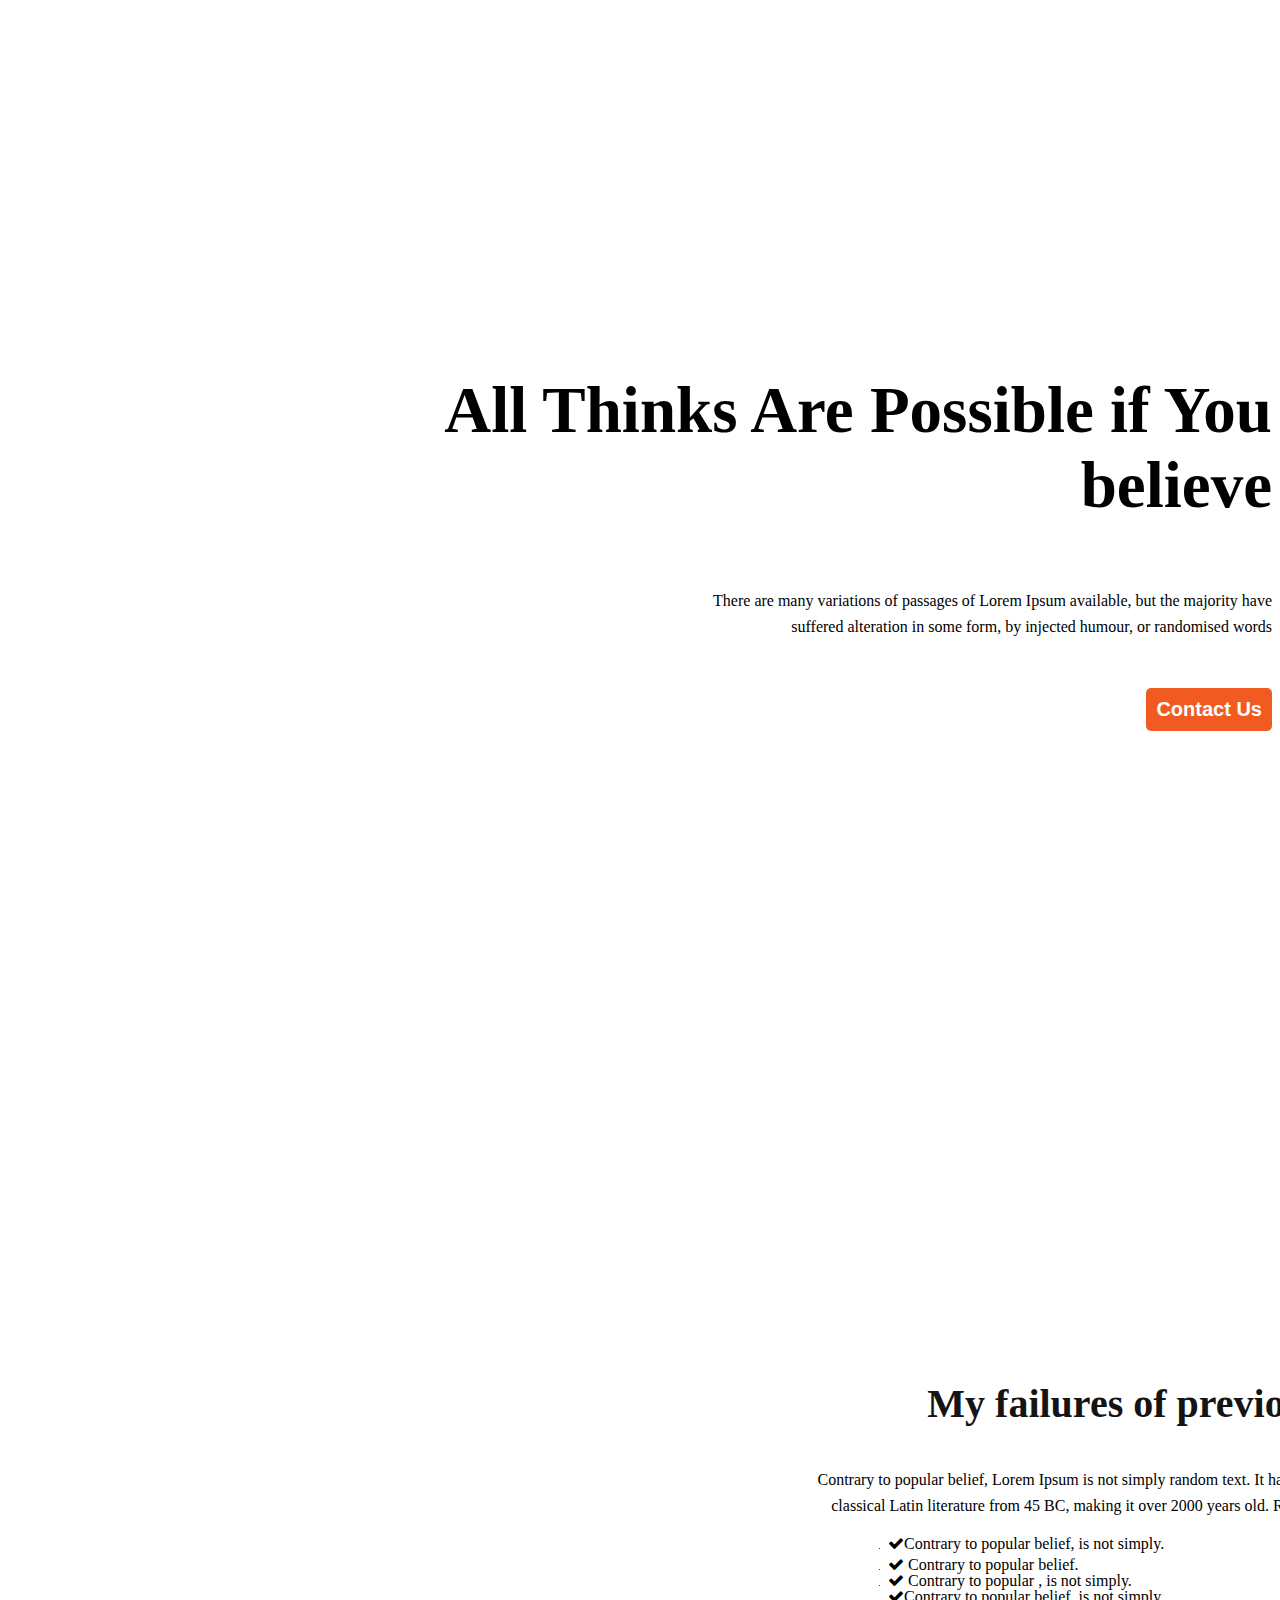
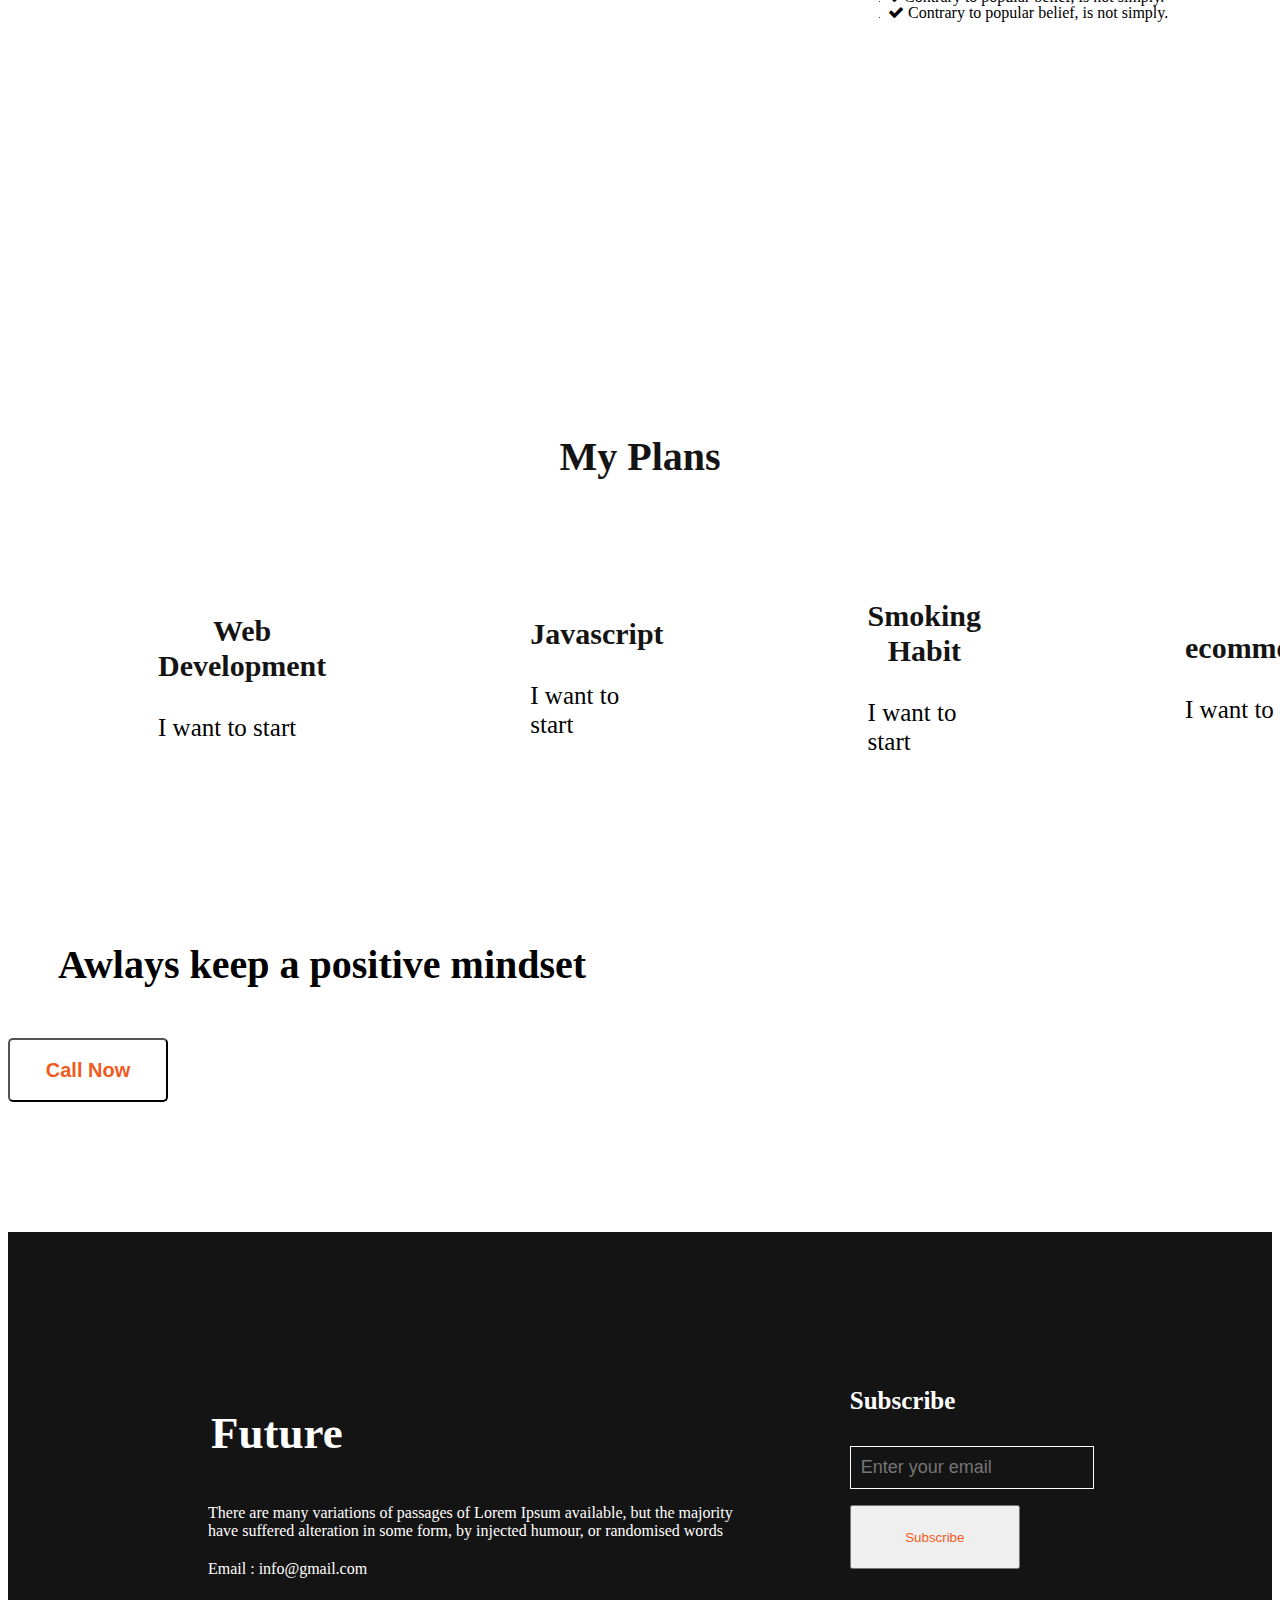
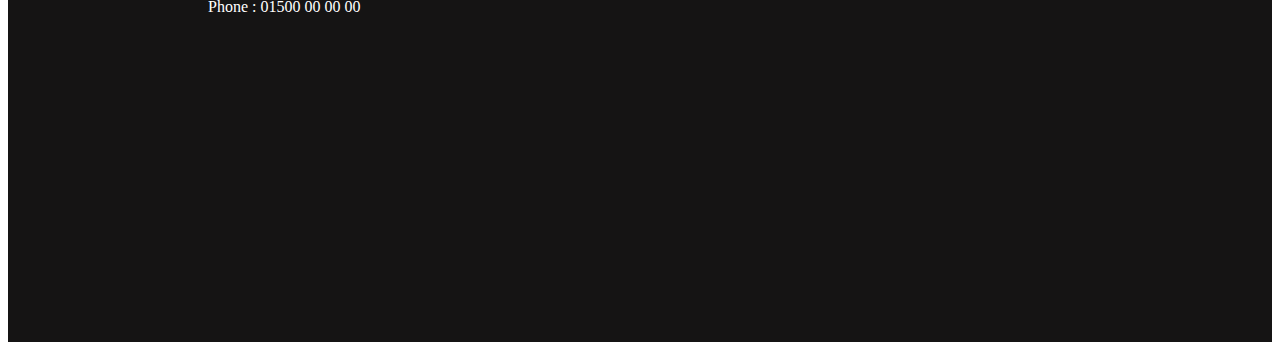
==== index.html @ a86f695a "change style" ====
<!DOCTYPE html>
<html lang="en">
<head>
  <meta charset="UTF-8">
  <meta http-equiv="X-UA-Compatible" content="IE=edge">
  <meta name="viewport" content="width=device-width, initial-scale=1.0">
  <title>Document</title>
  <link rel="stylesheet" href="styles.css">
  <link rel="stylesheet" href="https://cdnjs.cloudflare.com/ajax/libs/font-awesome/4.7.0/css/font-awesome.min.css">
</head>
<body>
     
     <!-- banner  -->
     <div class="banner">
      <!-- <img src="/new-year-new-me/images/banner/banner1.png" alt=""> -->
             <div class="container">
              <p class="title">All Thinks Are Possible if You believe</p>
              
           
              <p  class="title-description">There are many variations of passages of Lorem Ipsum available, but the majority have suffered alteration in some form, by injected humour, or randomised words</p>
              <button class="btn">Contact Us</button>
             </div>
          
     </div>


     <div class="banner-2">

         <div class="container-2">
             <section class="section-part">
                  <h3 class="section-part-title">My failures of previous year</h3>
                  <p class="section-part-description">Contrary to popular belief, Lorem Ipsum is not simply random text. It has roots in a piece of classical Latin literature from 45 BC, making it over 2000 years old. Richard McClintock.</p>
                  <ul>
                    <li><p> <i class="fa fa-check" style="font-size:16px;">Contrary to popular belief, is not simply.</i></p></li>
                    
                  
                     <li><i class="fa fa-check" style="font-size:16px;"> Contrary to popular belief.
                    </i>
                     
                    </li>
                     <li> <i class="fa fa-check" style="font-size:16px;"> Contrary to popular , is not simply.
                    </i>
                     </li>
                     <li><i class="fa fa-check" style="font-size:16px;">Contrary to popular belief, is not simply.
                    </i>
                      
                    </li>
                     <li><i class="fa fa-check" style="font-size:16px;">  Contrary to popular belief, is not simply.</i>
                    
                    </li>
                  </ul>
                  
                  <!-- <p class="items">Contrary to popular belief, is not simply.</p>
                  <p class="items">Contrary to popular belief.</p>
                  <p class="items">Contrary to popular , is not simply.</p>
                  <p class="items">Contrary to popular belief, is not simply.</p>
                  <p>Contrary to popular belief, is not simply.</p> -->
                </section>
         </div>

           
     </div>
    


     <section class="Plans">
      <h3 class="section-title-3">My Plans</h3>
       <div class="skills-container">
         <div class="skill">
           <img class="skill-img1" src="/new-year-new-me/images/icons/web.png" alt="">
           <p class="skill-title">Web Development</p>
           <p class="skill-description">I want to start</p>
         </div>
         <div class="skill">
           <img class="skill-img2" src="/new-year-new-me/images/icons/js.png" alt="">
           <p class="skill-title">Javascript</p>
           <p class="skill-description">I want to start</p>
         </div>
         <div class="skill">
           <img class="skill-img3" src="/new-year-new-me/images/icons/smoke.png" alt="">
           <p class="skill-title">Smoking Habit </p>
           <p class="skill-description">I want to start</p>
         </div>
         <div class="skill">
           <img class="skill-img4" src="/new-year-new-me/images/icons/ecom.png" alt="">
           <p class="skill-title">ecommerce</p>
           <p class="skill-description">I want to start</p>
         </div>
       </div>
    </section>




        <section class="main-section">
         
              <h2 class="main-section-title">Awlays keep a positive mindset</h2>
              <button class="btn-4">Call Now</button>
              <img src="/new-year-new-me/images/watch.png" alt="">
        </section>









     <footer>
      <section class="contact">
           <div>
               <h3 class="section-title">Future</h3>
               <p class="section-description">There are many variations of passages of Lorem Ipsum available, but the majority have suffered alteration in some form, by injected humour, or randomised words</p>
               <p class="section-description">Email : info@gmail.com</p>
               <p class="section-description-2">Phone : 01500 00 00 00</p>
               <a href="https://www.facebook.com/">
                 <img src="/new-year-new-me/images/icons/fb.png" alt="">
               </a>
               <a href="https://twitter.com/">
                 <img src="/new-year-new-me/images/icons/twitter.png" alt="">
               </a>
               <a href="https://www.youtube.com/">
                 <img src="/new-year-new-me/images/icons/youtube.png" alt="">
               </a>
           </div>
           <div>
                <h3 class="section-title1">Subscribe</h3>
                <form action="">
                  <input type="emil" name="email" placeholder="Enter your email">
                 <button class="btn-3">Subscribe</button>
                </form>
                
           </div>
      </section>
 </footer>


</body>
</html>
---- styles.css ----
*{
  margin: 0,
  padding:0;
}
/* banner styles */
.banner{
  justify-content: space-around;
  display: flex;
  background-position: center;
  background-size: cover;
  background-image: url(/new-year-new-me/images/banner/banner1.png);
  height: 100vh;
  
  
}
.banner{
  width: auto;
height: 809px;
}

.title{
  font-weight: 700;
  font-size: 65px;
}

.container{
  
  margin-right: 50px;
  align-items: center;
  margin-top: 300px ;
  margin-left: 300px;
  text-align: end;
  margin-right: 0;
}
.title-description{
  text-align: end;
  margin-left: 400px;
  text-align: right;
}
.btn{
  color: #FFFFFF;
  font-weight: 600;
  font-size: 20px;
  background: #F15B22;
  border-radius: 5px;
  padding: 10px;
  border: 0;
  margin-top: 32px;
  
  margin-right: 0px;
  justify-content:center;
}
.title-description{
  line-height: 26px;
}


.container-2{
  background-image: url(/new-year-new-me/images/person.png);
  background-repeat: no-repeat;
  width: 569px;
  height: 723.3px;
  margin-top: 130px;
  
 
 
 
}

/* .container-2 ul li{
  list-style: none;
  align-items: flex-start;

} */
/* .icon-style{
  text-align: start;
} */
ul li{
  font-size: 5px;
  text-align: start;
  margin-left: 40px;
}
.section-part{
  
  margin-left: 400px;
  text-align: right;
  margin-top: 363px;
 justify-content:space-around;
 
 width: 600px;
 height: 600px;
 top:200px;
 left: 400px;
 position: relative;
}
.section-part-title{
  font-weight: 700;
  font-size: 40px;
  color: #151414;
}
.items{
  margin-bottom: 8px;
  color: #444343;
}
.section-part-description{
  font-weight: 400;
font-size: 16px;
line-height: 26px;
margin-top: 24px;
margin-left: 60;
}



/* Plans section */
.Plans{
  margin-top: 130px;
}
.section-title-3{
  text-align: center;
  font-weight: 700;
  font-size: 40px;
  color: #151414;
}
.skills-container{
  display: flex;
  gap: 24px;
  align-items: center;
}
.skill{
  padding: 30px;
}
.skill-title{
  font-weight: 700;
  font-size: 30px;
  color: #151414;
  text-align: center;
  line-height: 35px;
  margin-left: 50px;
 
  padding-left: 70px;
  justify-content: center;
  
}
.skill-description{
  font-weight: 500;
  font-size: 25px;
  line-height: 29px;
  margin-left: 50px;
  padding-left: 70px;
}
.skill-img1{
  margin-left: 80px;
  padding-left: 70px;
}
.skill-img2{
  margin-left: 80px;
  padding-left: 70px;
}
.skill-img3{
  margin-left: 80px;
  padding-left: 70px;
}
.skill-img4{
  margin-left: 80px;
  padding-left: 70px;
}


.main-section{
  background-image: url(../assignment/new-year-new-me/images/watch.png);
  margin-top: 130px;
  margin-bottom: 130px;
  /* background: linear-gradient(90deg, #F15B22 0%, rgba(255, 121, 114, 0),rgba(221, 140, 136, 0) 100%);
  border-radius: 8px; */
  /* width: 1140px;
  height: 300px;
  left: 230px;
  top: 2222.26px; */
}
.main-section-title{
  /* margin-top: 59px;
  margin-right: 617px;
  margin-left: 64px;
  margin-bottom: 59px; */
text-align: start;
margin:50px;
font-weight: 700;
font-size: 40px;
}
.btn-4{
  color: #F15B22;
  width: 160px;
height: 64px;
left: 294px;
top: 2399.26px;
background: #FFFFFF;
border-radius: 5px;
font-weight: 600;
font-size: 20px;
}




* contact styles */
.contact .section-title{
  text-align: left;
}
.contact{
  display: flex;
  gap: 100px;
  background: #151414;
  color: #FFFFFF;
  padding: 130px 200px;
  
}
.section-title{
  font-weight: 700;
  font-size: 45px;
  margin-left: 3px;
}
.section-title1{
  font-weight: 600;
  font-size: 25px;
  margin-bottom: 31px;

}
.section-description{
 margin-bottom: 20px;
}
.section-description-2{
  margin-bottom: 10px;
}
.contact input{
  margin-bottom:24px ;
  border: 1px solid white;
  background-color: #151414;
  color: #F3F3F3;
  font-size: 18px;
  padding: 10px;
  margin-bottom: 16px;
  width: 100%;
}
.contact a{
  text-decoration: none;
  margin-top: 20px;
}
.btn-3{
  color: #F15B22;
  margin-bottom: 243px;
  height: 64px;
  width: 170.11px;
  cursor: pointer;
}
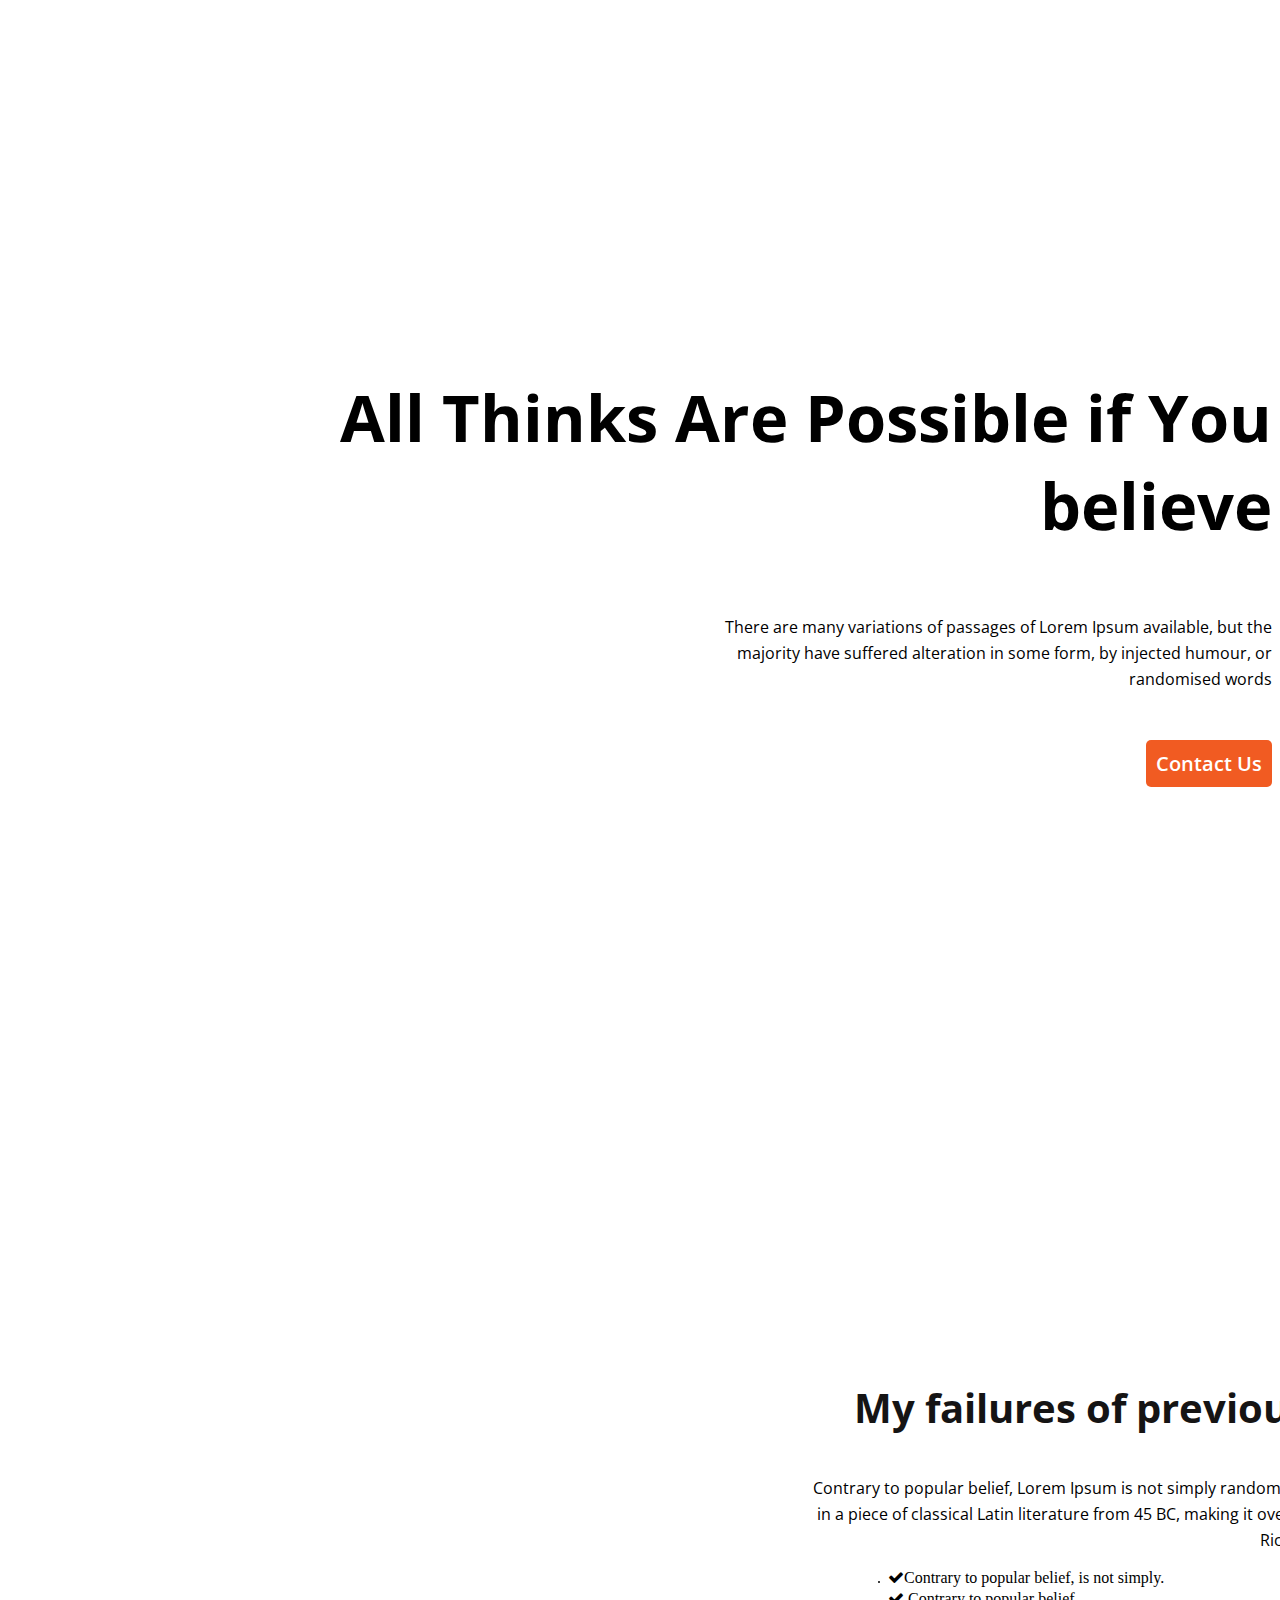
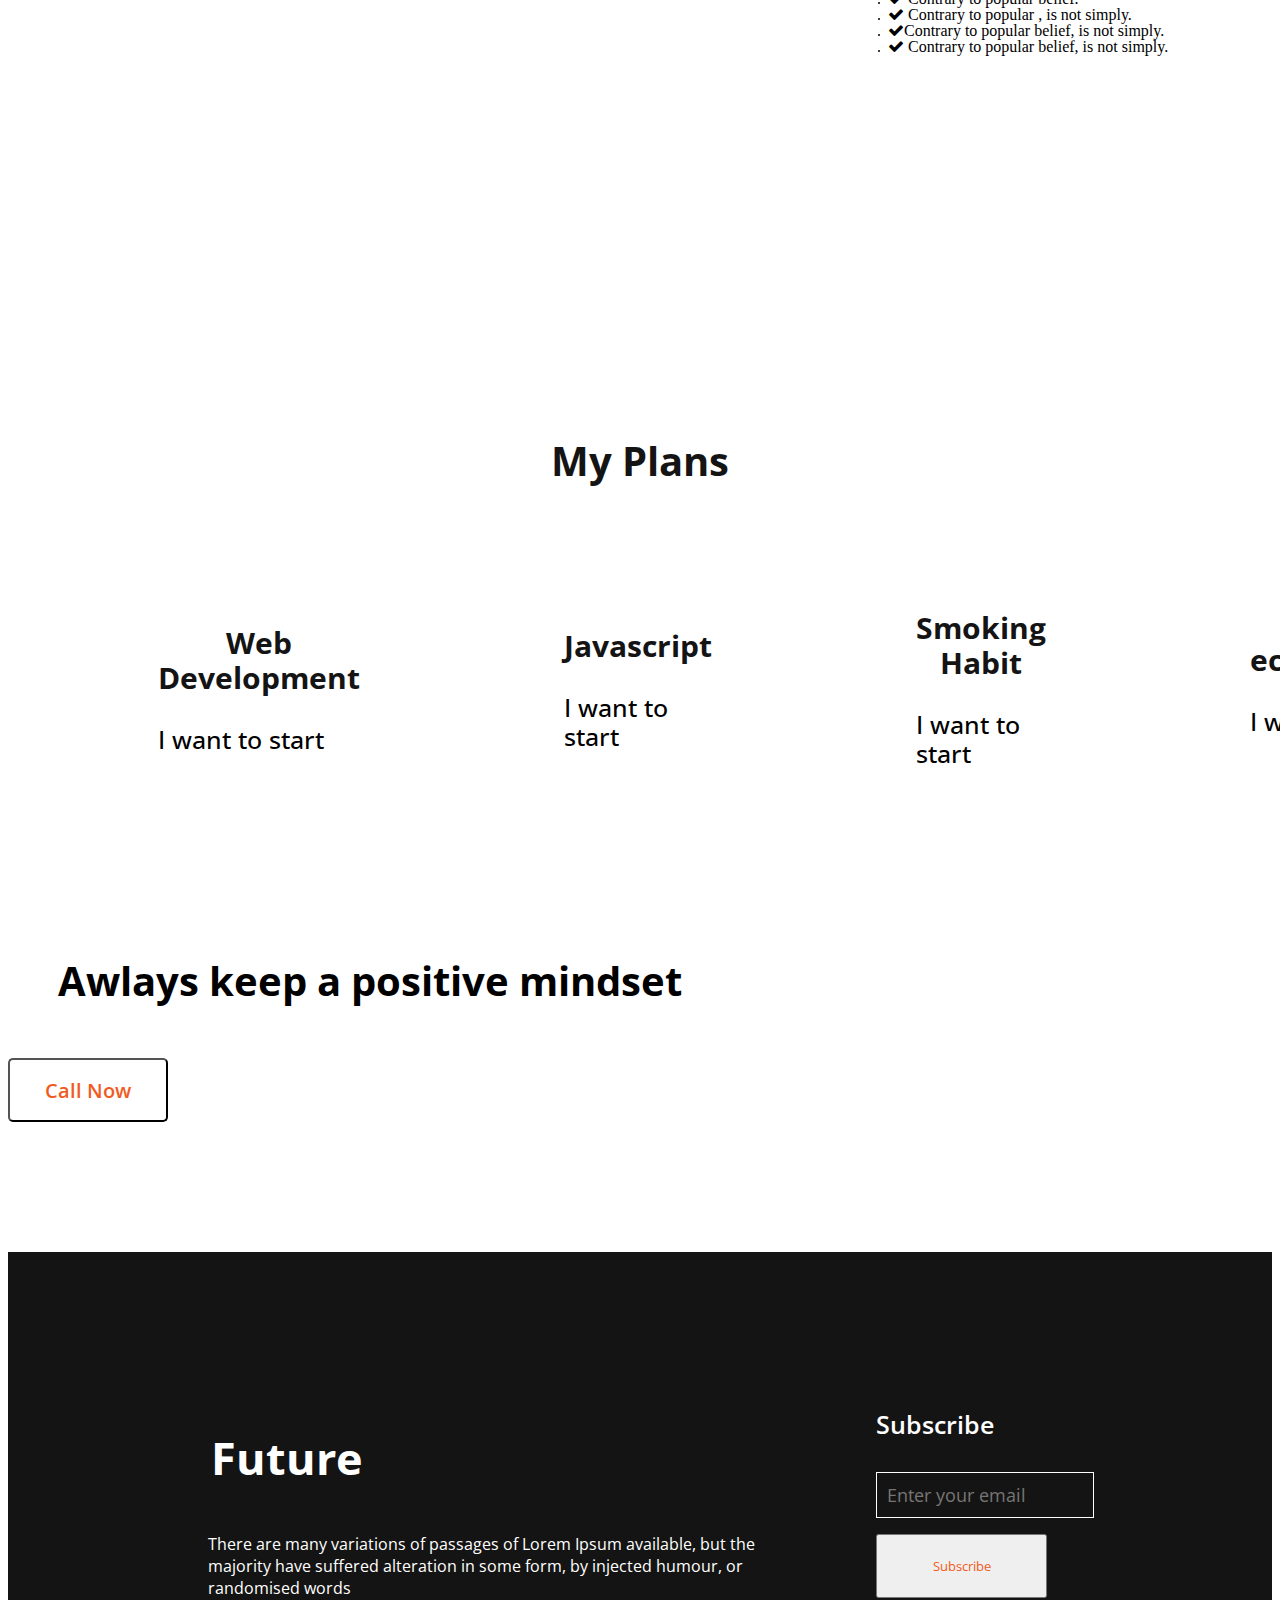
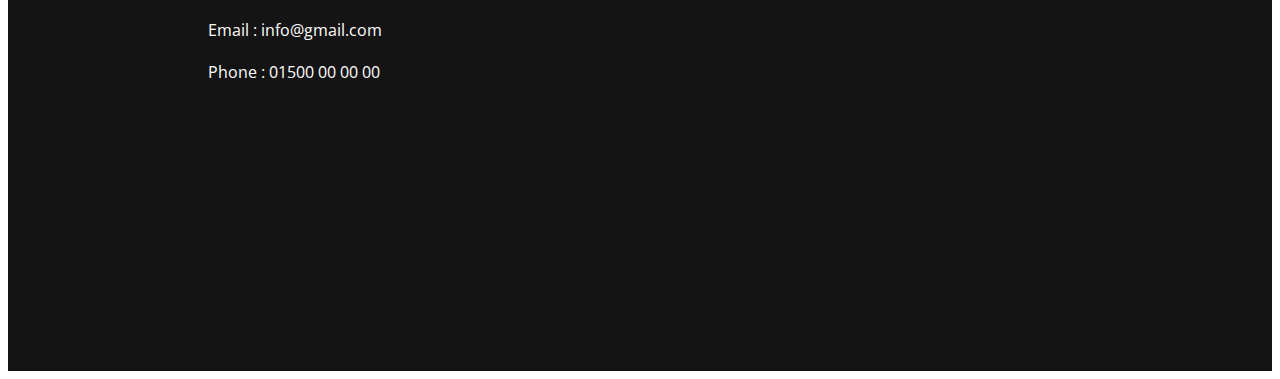
==== commit ae68de3a: "change style" ====
--- a/index.html
+++ b/index.html
@@ -7,12 +7,13 @@
   <title>Document</title>
   <link rel="stylesheet" href="styles.css">
   <link rel="stylesheet" href="https://cdnjs.cloudflare.com/ajax/libs/font-awesome/4.7.0/css/font-awesome.min.css">
+  <link rel="preconnect" href="https://fonts.googleapis.com"><link rel="preconnect" href="https://fonts.gstatic.com" crossorigin><link href="https://fonts.googleapis.com/css2?family=Open+Sans:ital@1&family=Work+Sans&display=swap" rel="stylesheet">
 </head>
 <body>
      
      <!-- banner  -->
      <div class="banner">
-      <!-- <img src="/new-year-new-me/images/banner/banner1.png" alt=""> -->
+    
              <div class="container">
               <p class="title">All Thinks Are Possible if You believe</p>
               
@@ -50,11 +51,7 @@
                     </li>
                   </ul>
                   
-                  <!-- <p class="items">Contrary to popular belief, is not simply.</p>
-                  <p class="items">Contrary to popular belief.</p>
-                  <p class="items">Contrary to popular , is not simply.</p>
-                  <p class="items">Contrary to popular belief, is not simply.</p>
-                  <p>Contrary to popular belief, is not simply.</p> -->
+                
                 </section>
          </div>
 
--- a/styles.css
+++ b/styles.css
@@ -1,6 +1,7 @@
 *{
   margin: 0,
   padding:0;
+  font-family: 'Open Sans';
 }
 /* banner styles */
 .banner{
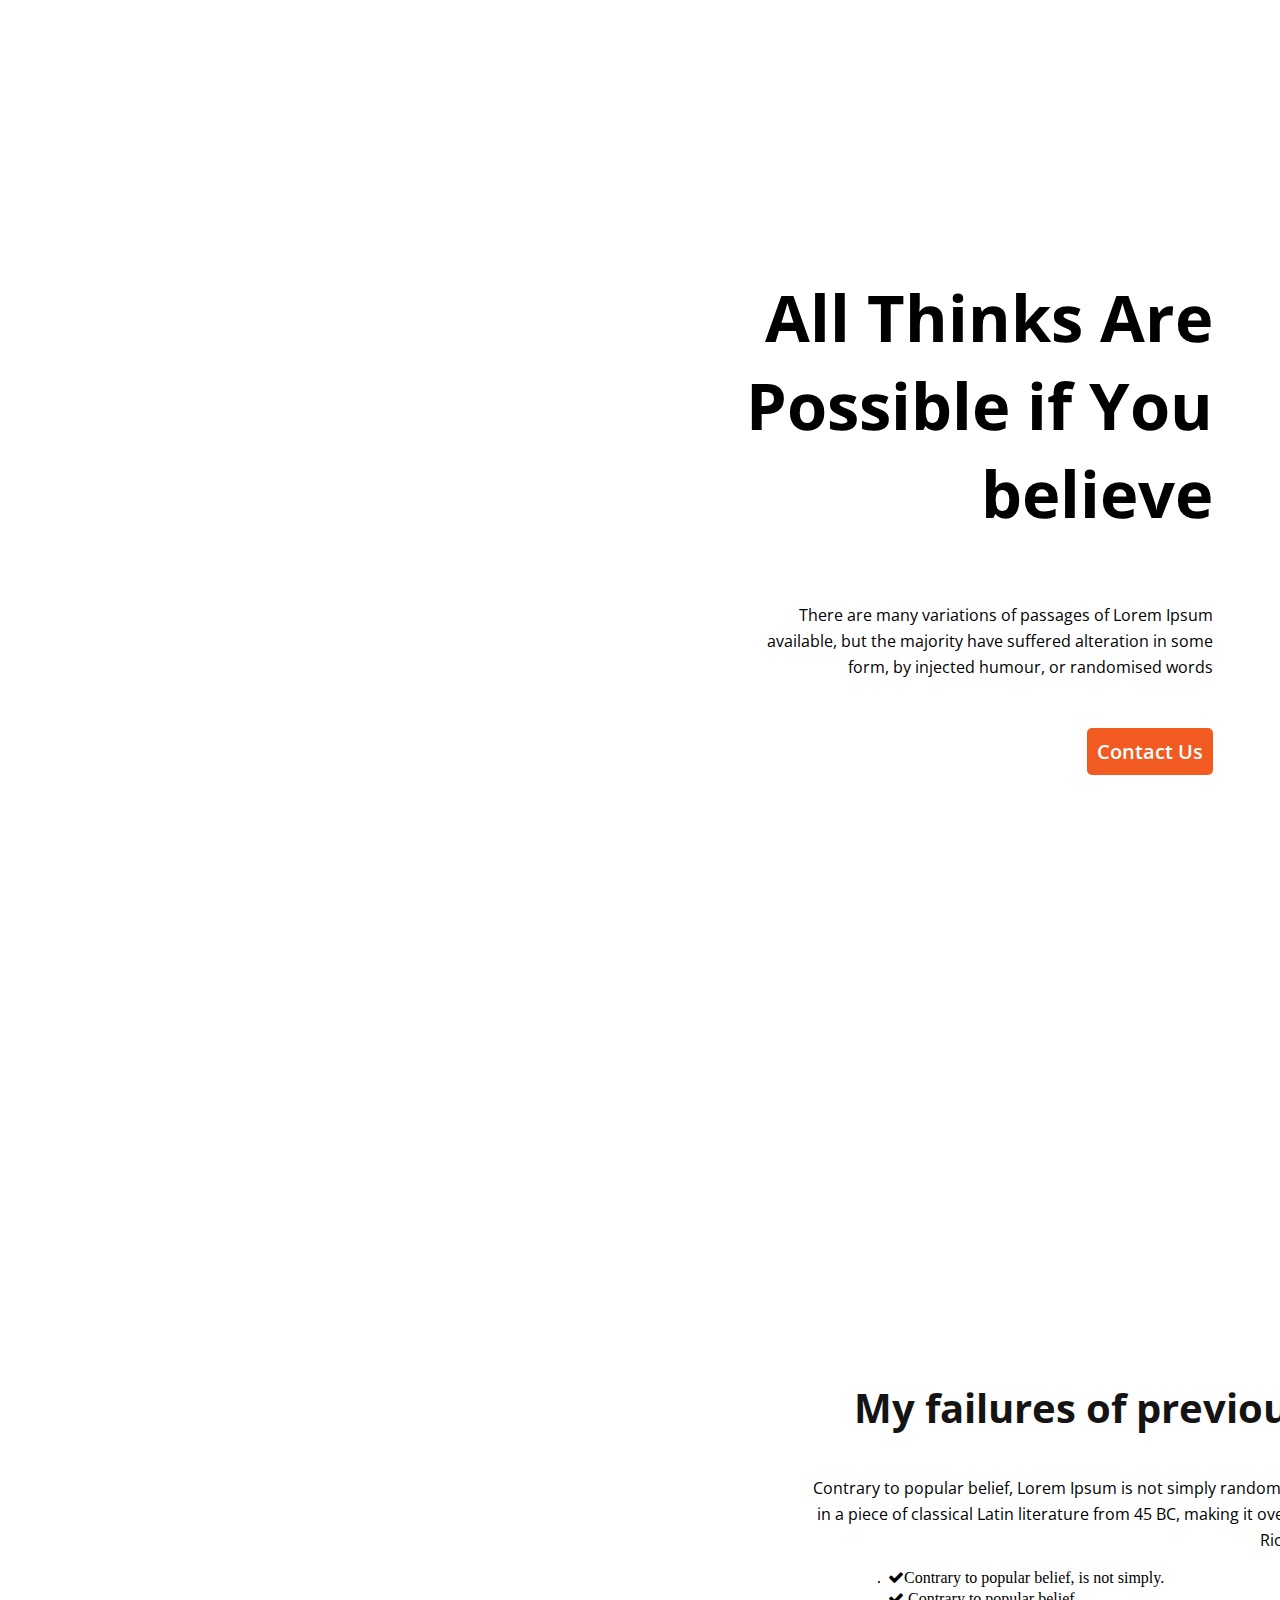
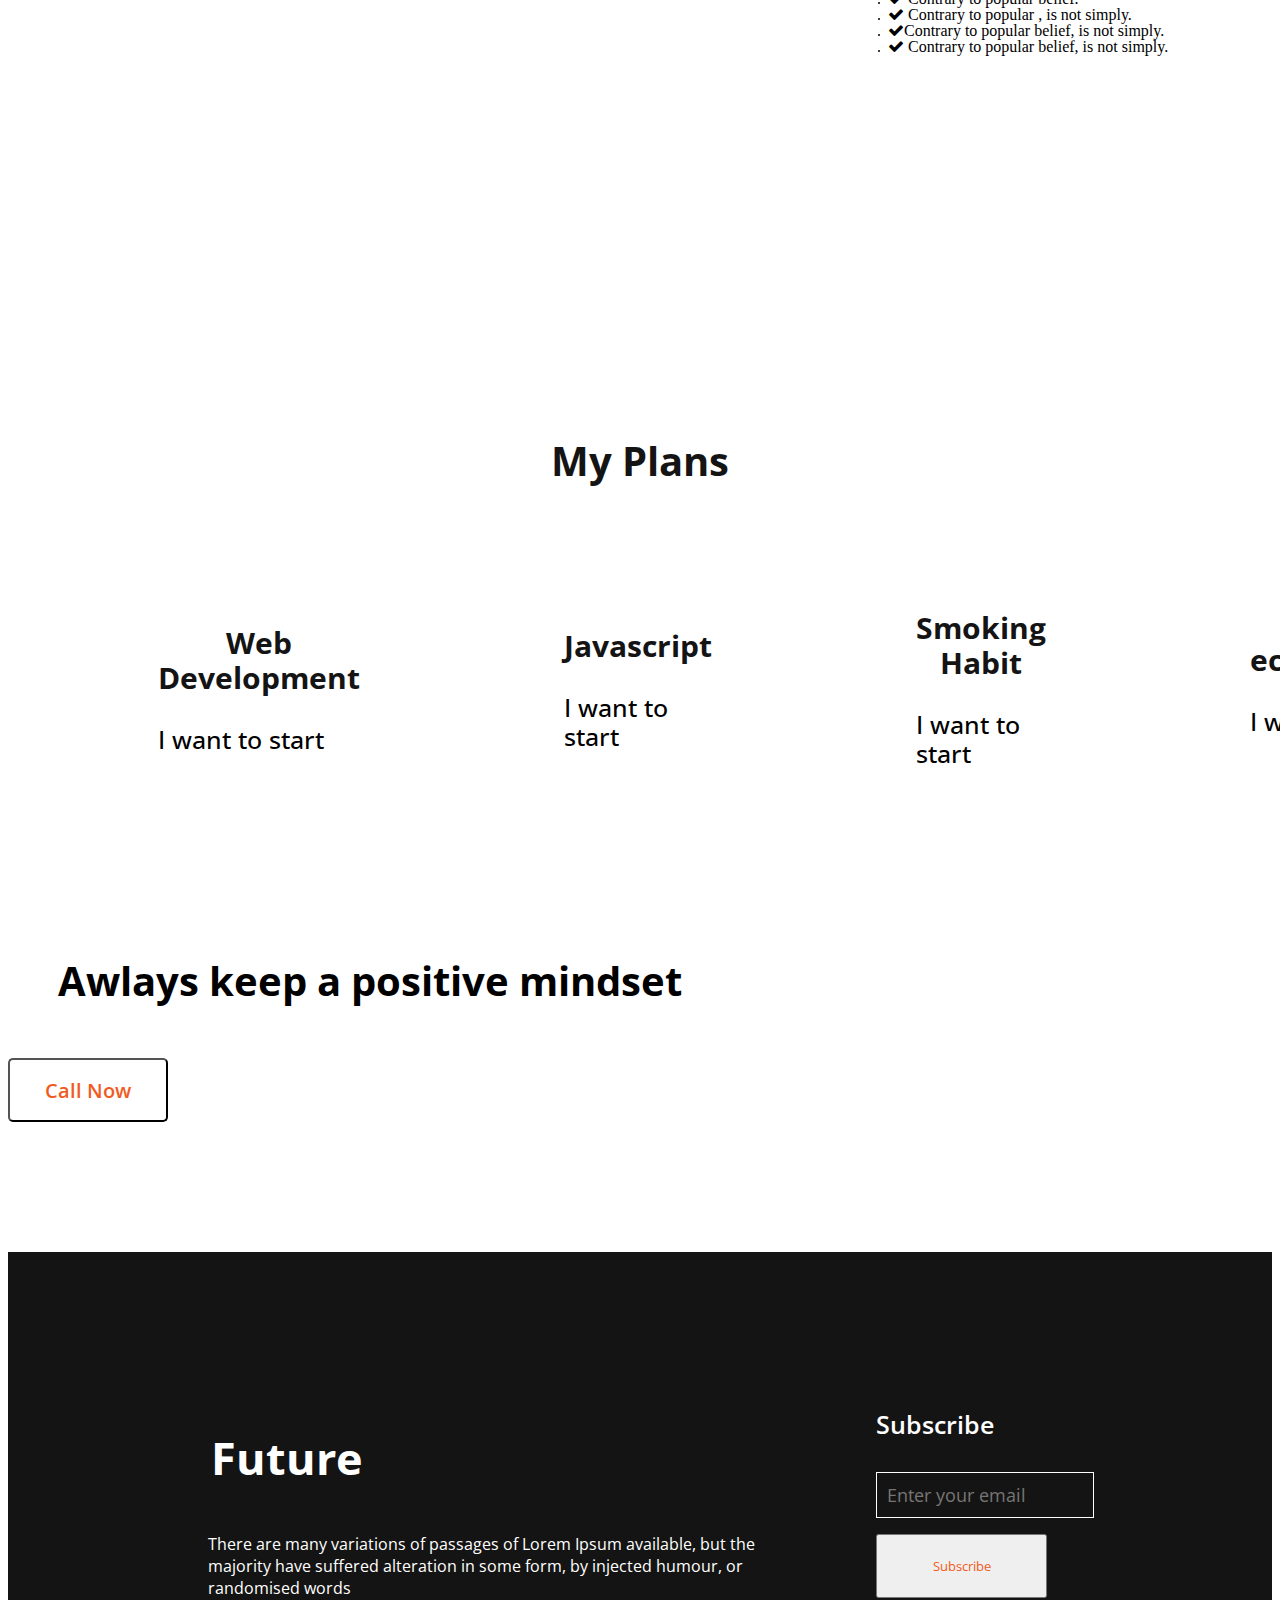
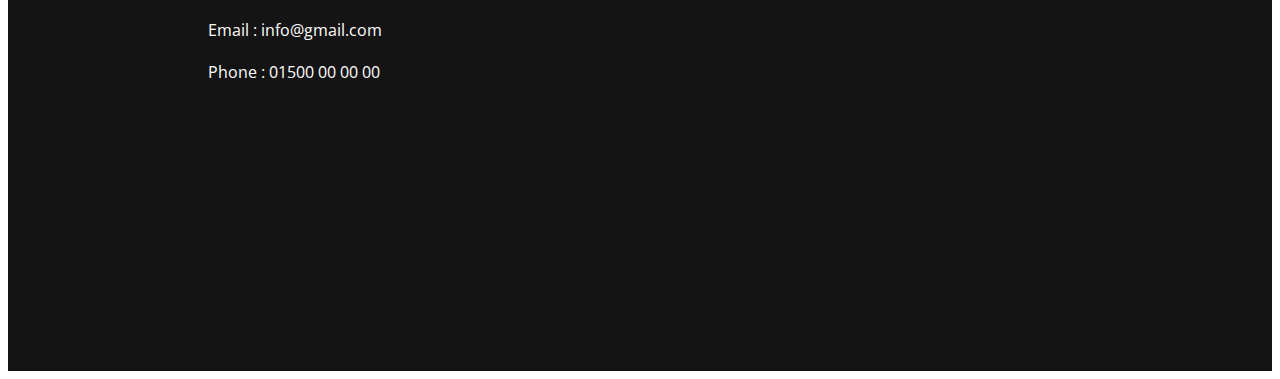
==== commit 528180d6: "style cxhange" ====
--- a/index.html
+++ b/index.html
@@ -15,10 +15,12 @@
      <div class="banner">
     
              <div class="container">
-              <p class="title">All Thinks Are Possible if You believe</p>
+              <p class="title">All Thinks Are <br>Possible
+                 if You <br> believe</p>
               
            
-              <p  class="title-description">There are many variations of passages of Lorem Ipsum available, but the majority have suffered alteration in some form, by injected humour, or randomised words</p>
+              <p  class="title-description">There are many variations of passages of Lorem Ipsum <br> available, but the majority have suffered alteration in some <br>
+                form, by injected humour, or randomised words</p>
               <button class="btn">Contact Us</button>
              </div>
           
--- a/styles.css
+++ b/styles.css
@@ -28,7 +28,7 @@
   
   margin-right: 50px;
   align-items: center;
-  margin-top: 300px ;
+  margin-top: 200px ;
   margin-left: 300px;
   text-align: end;
   margin-right: 0;
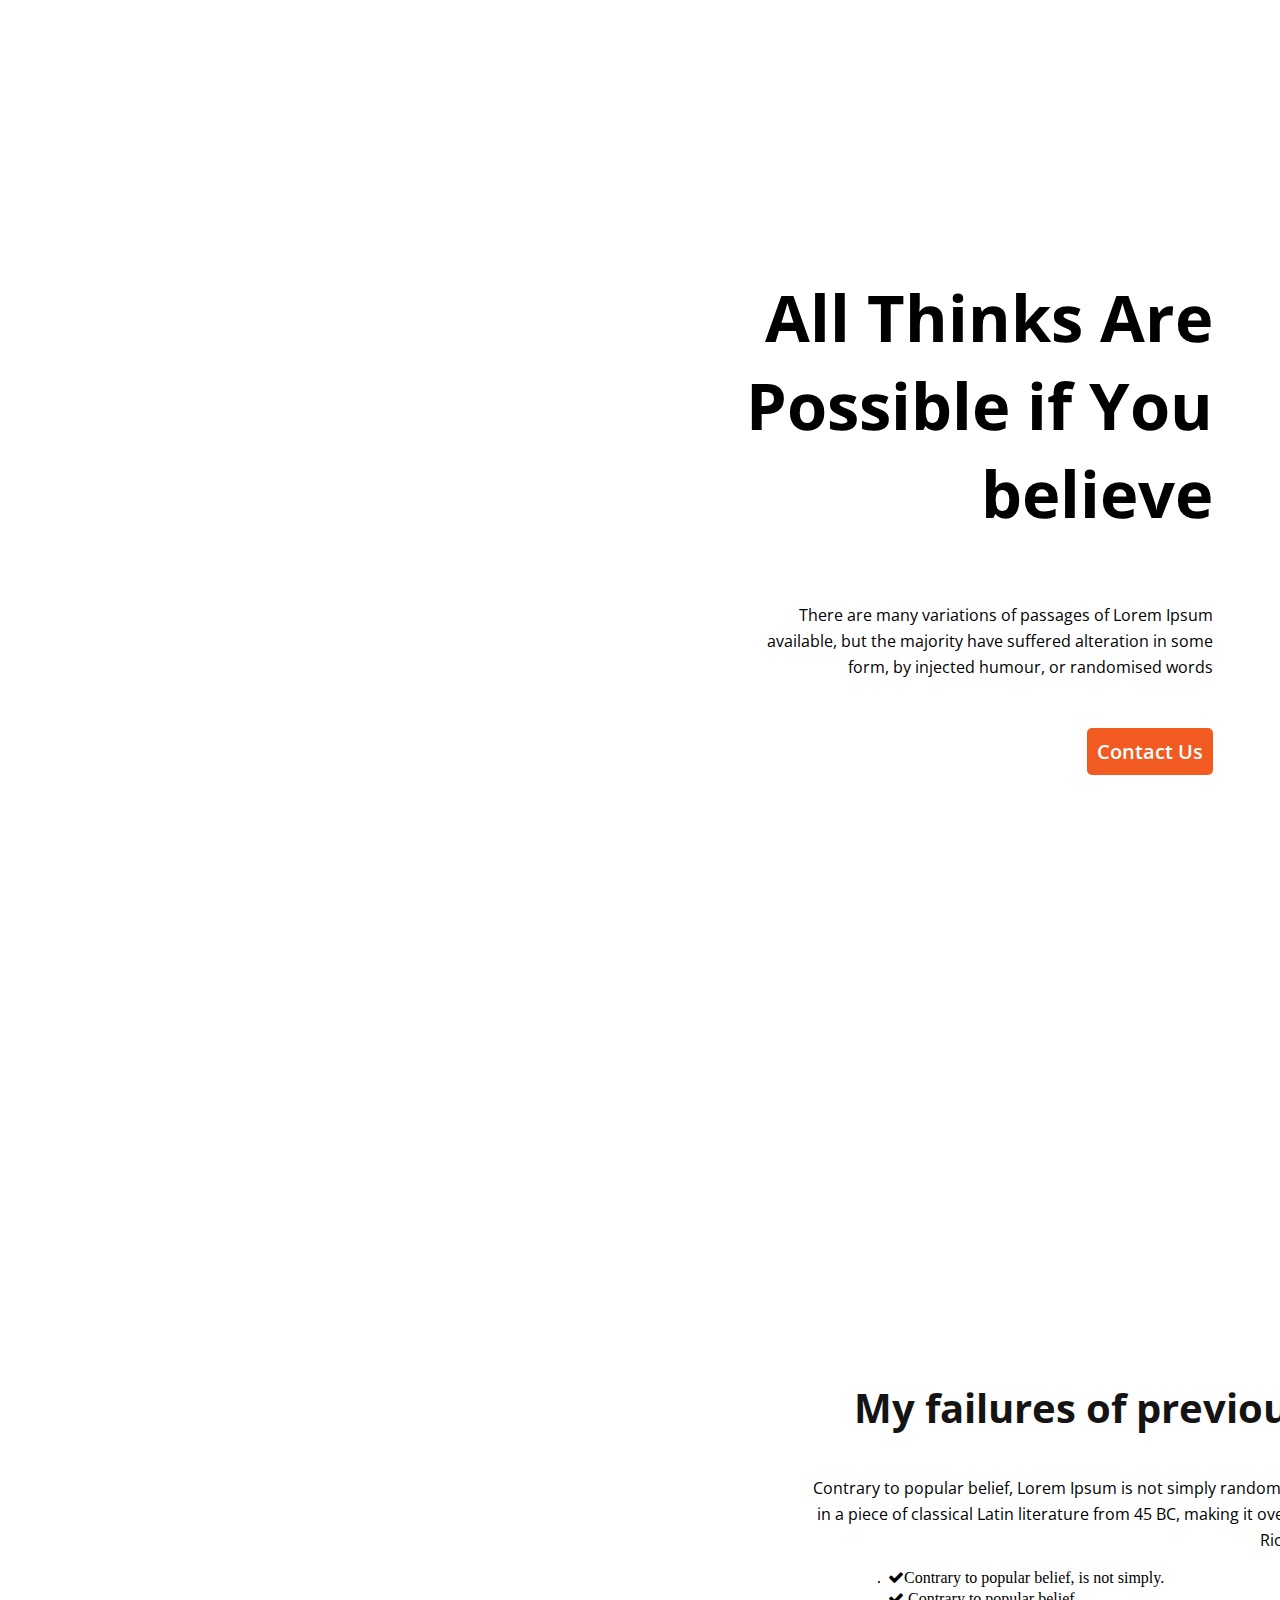
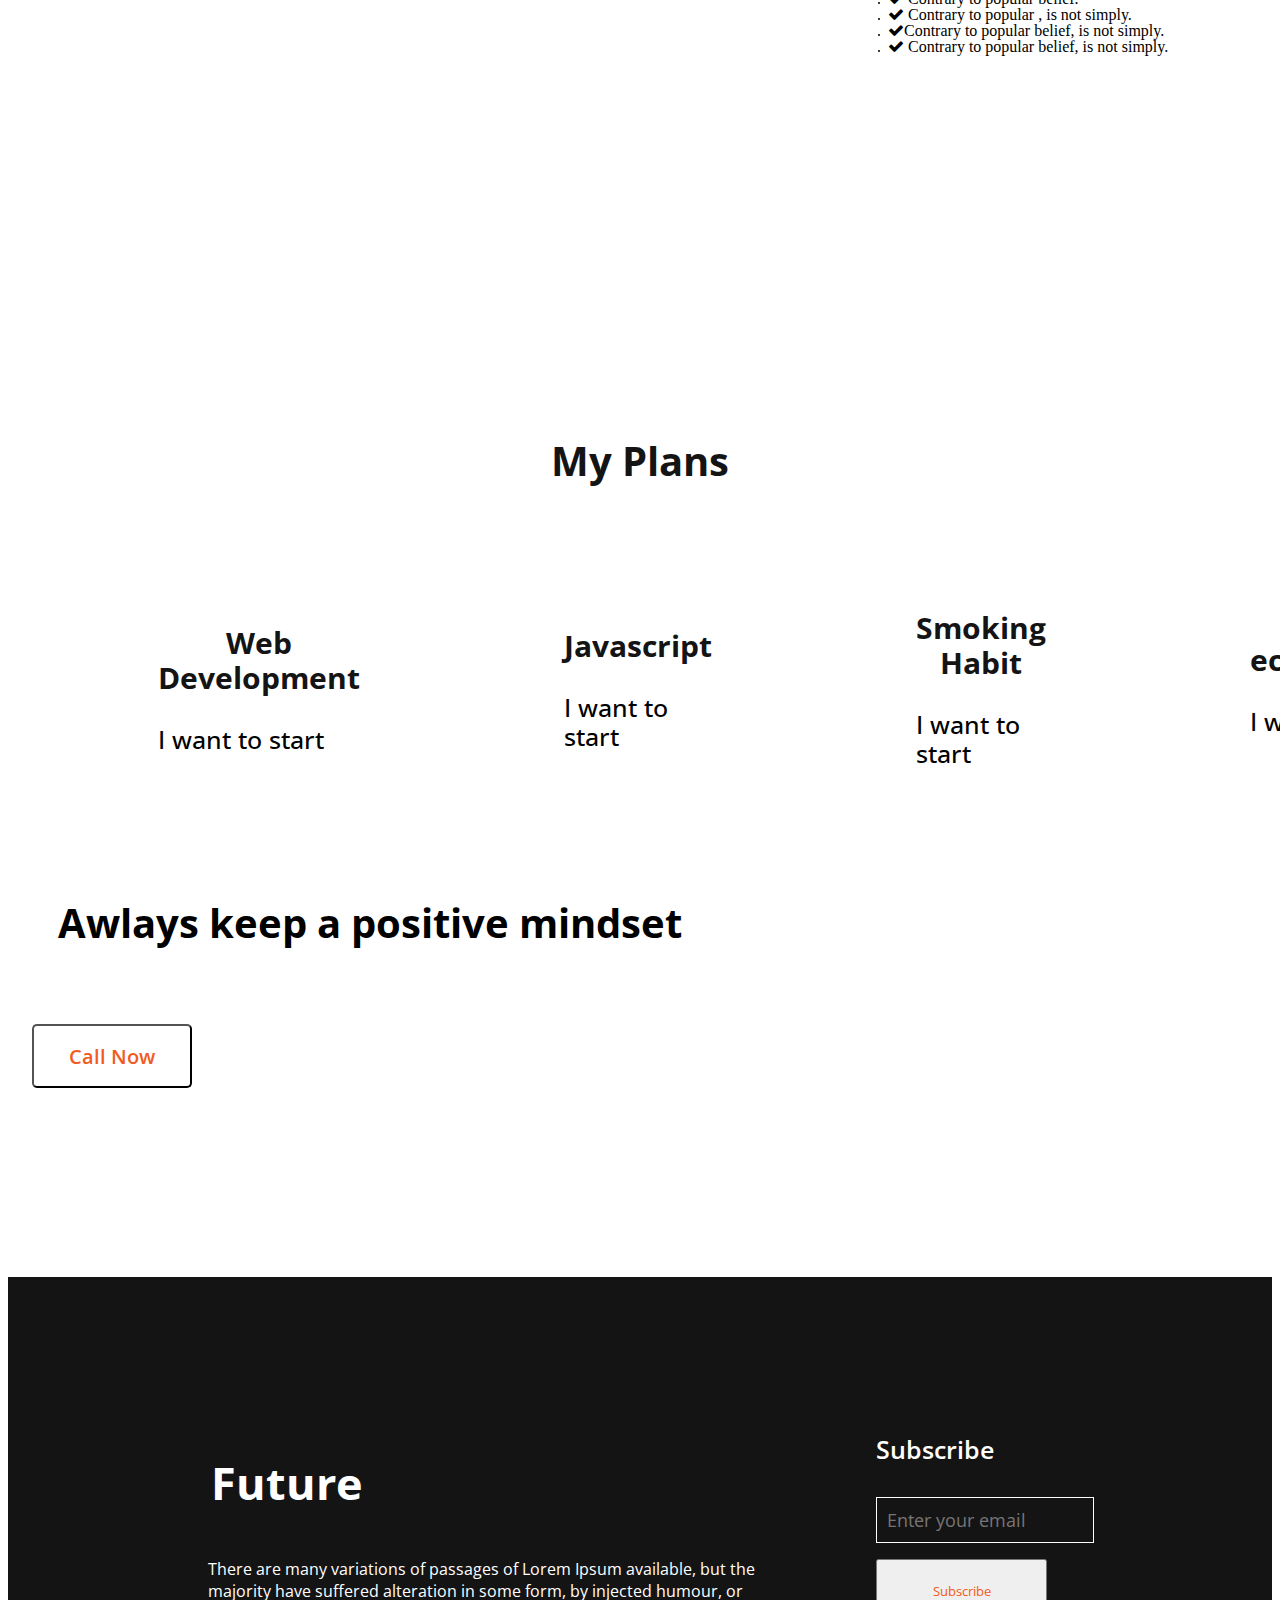
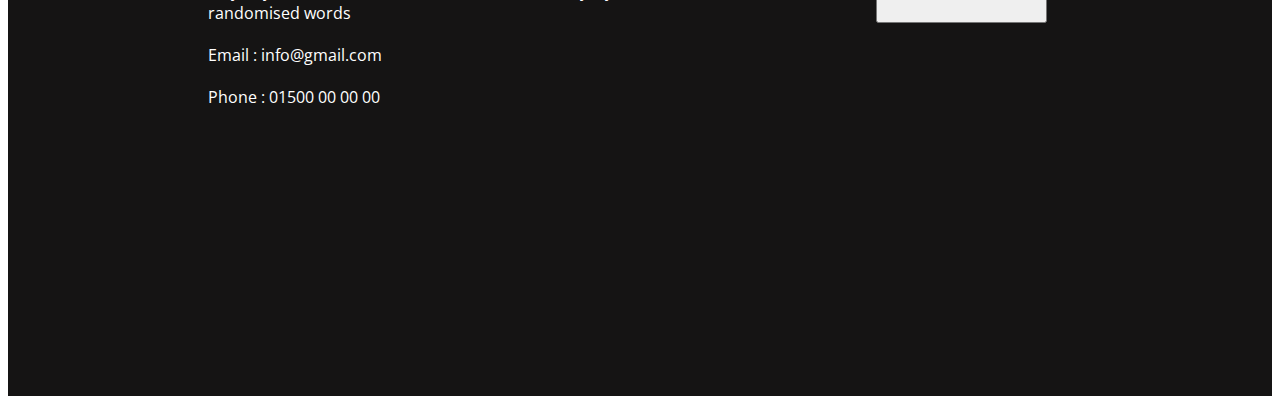
==== commit ec35d86b: "first commit" ====
--- a/index.html
+++ b/index.html
@@ -92,10 +92,10 @@
 
 
         <section class="main-section">
-         
+          <img src="/new-year-new-me/images/watch.png" alt="">
               <h2 class="main-section-title">Awlays keep a positive mindset</h2>
               <button class="btn-4">Call Now</button>
-              <img src="/new-year-new-me/images/watch.png" alt="">
+              
         </section>
 
 
--- a/styles.css
+++ b/styles.css
@@ -169,25 +169,19 @@
 
 
 .main-section{
-  background-image: url(../assignment/new-year-new-me/images/watch.png);
-  margin-top: 130px;
-  margin-bottom: 130px;
-  /* background: linear-gradient(90deg, #F15B22 0%, rgba(255, 121, 114, 0),rgba(221, 140, 136, 0) 100%);
-  border-radius: 8px; */
-  /* width: 1140px;
-  height: 300px;
-  left: 230px;
-  top: 2222.26px; */
+ 
+  /* margin-top: 130px;
+  margin-bottom: 130px; */
+  background-position: bottom bottom;
+  
 }
 .main-section-title{
-  /* margin-top: 59px;
-  margin-right: 617px;
-  margin-left: 64px;
-  margin-bottom: 59px; */
+top: 1px;
 text-align: start;
 margin:50px;
 font-weight: 700;
 font-size: 40px;
+
 }
 .btn-4{
   color: #F15B22;
@@ -199,6 +193,9 @@
 border-radius: 5px;
 font-weight: 600;
 font-size: 20px;
+margin-bottom: 189px;
+margin-top: 24px;
+margin-left: 24px;
 }
 
 
